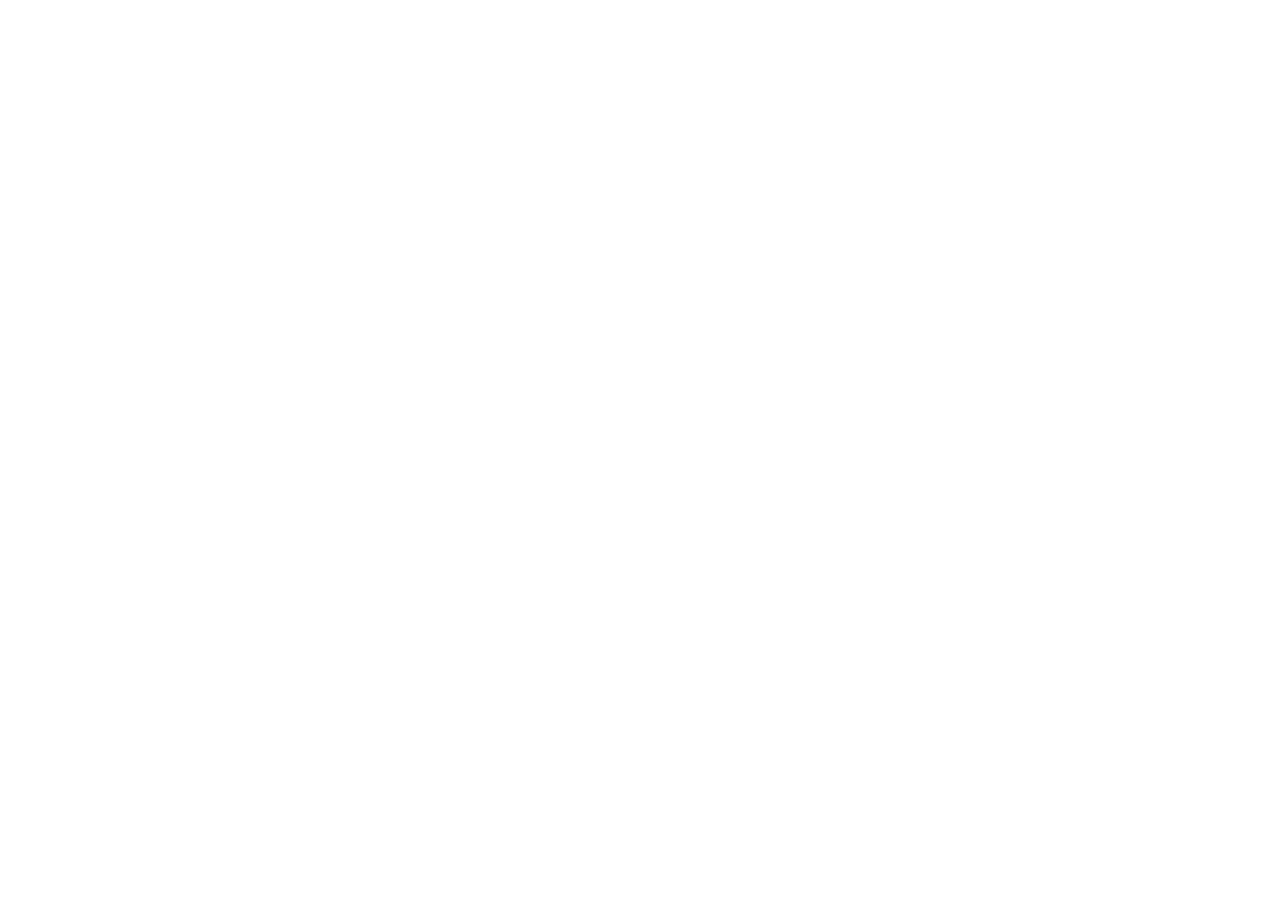
==== blog/index.html @ 4b0bd73b "add files" ====
<!DOCTYPE html>
<html lang="en">
<head>
  <meta charset="UTF-8">
  <meta http-equiv="X-UA-Compatible" content="IE=edge">
  <meta name="viewport" content="width=device-width, initial-scale=1.0">
  <link rel="stylesheet" href="../blog/css/style.css">
  <script defer src="../blog/src/blog.js"></script>
  <title>My Blog</title>
</head>
<body>
  <div class="container"></div>
</body>
</html>
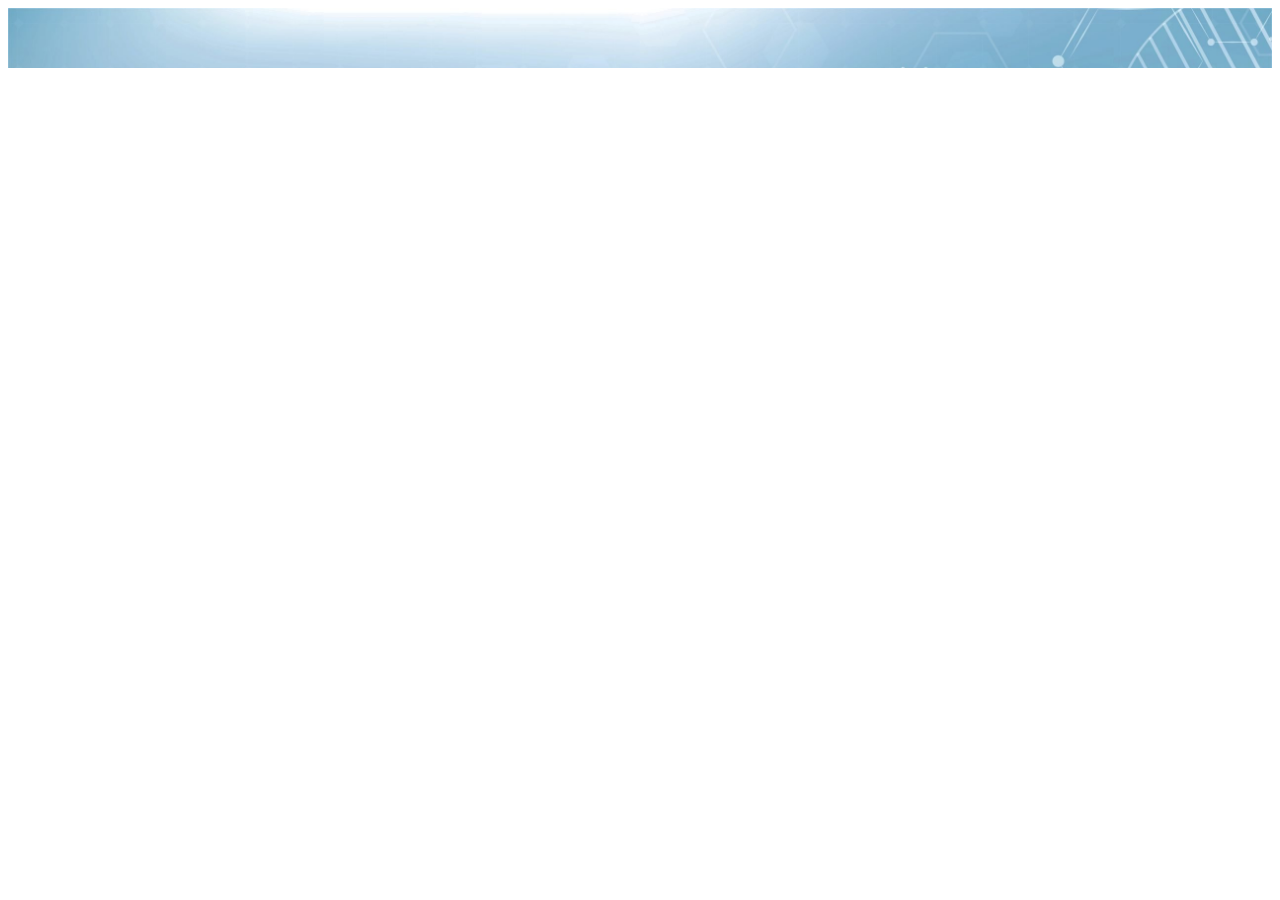
==== commit bdb0a200: "добавил оформление на страницу со списком статей" ====
--- a/blog/index.html
+++ b/blog/index.html
@@ -4,6 +4,10 @@
   <meta charset="UTF-8">
   <meta http-equiv="X-UA-Compatible" content="IE=edge">
   <meta name="viewport" content="width=device-width, initial-scale=1.0">
+  <link rel="preconnect" href="https://fonts.googleapis.com">
+<link rel="preconnect" href="https://fonts.gstatic.com" crossorigin>
+<link href="https://fonts.googleapis.com/css2?family=Dosis:wght@400;700&display=swap" rel="stylesheet">
+  <link href="https://cdn.jsdelivr.net/npm/bootstrap@5.0.1/dist/css/bootstrap.min.css" rel="stylesheet" integrity="sha384-+0n0xVW2eSR5OomGNYDnhzAbDsOXxcvSN1TPprVMTNDbiYZCxYbOOl7+AMvyTG2x" crossorigin="anonymous">
   <link rel="stylesheet" href="../blog/css/style.css">
   <script defer src="../blog/src/blog.js"></script>
   <title>My Blog</title>
--- a/blog/css/style.css
+++ b/blog/css/style.css
@@ -0,0 +1,62 @@
+*,
+::before,
+::after {
+  box-sizing: inherit;
+}
+
+html {
+  box-sizing: border-box;
+}
+
+ul {
+  list-style-type: none;
+  display: flex;
+  align-items: center;
+  justify-content: space-evenly;
+  flex-wrap: wrap;
+  font-family: 'Dosis', sans-serif;
+  font-weight: bold;
+  font-size: 20px;
+}
+
+.container {
+  max-width: 100%;
+  padding: 30px;
+  background-image: url(../img/bg-main.jpg);
+  background-size: cover;
+}
+
+.post {
+  width: 300px;
+  margin-right: 20px;
+  margin-bottom: 30px;
+  border-radius: 10px;
+  background-color: white;
+  background-image: url(../img/bg.jpg);
+  background-size: cover;
+  background-repeat: no-repeat;
+  transition: all .5s ease;
+}
+
+.post:hover {
+  background-image: url(../img/bg-hover.jpg);
+  background-size: cover;
+  transform: scale(1.05);
+}
+
+.post:hover .post__link {
+  color: white;
+}
+
+.post__link {
+  width: 100%;
+  min-height: 280px;
+  display: flex;
+  align-items: center;
+  padding: 10px;
+  text-align: center;
+  border-radius: 10px;
+  box-shadow: 7px 9px 22px 0px rgba(0, 0, 0, 1);
+  text-decoration: inherit;
+  color: black;
+}
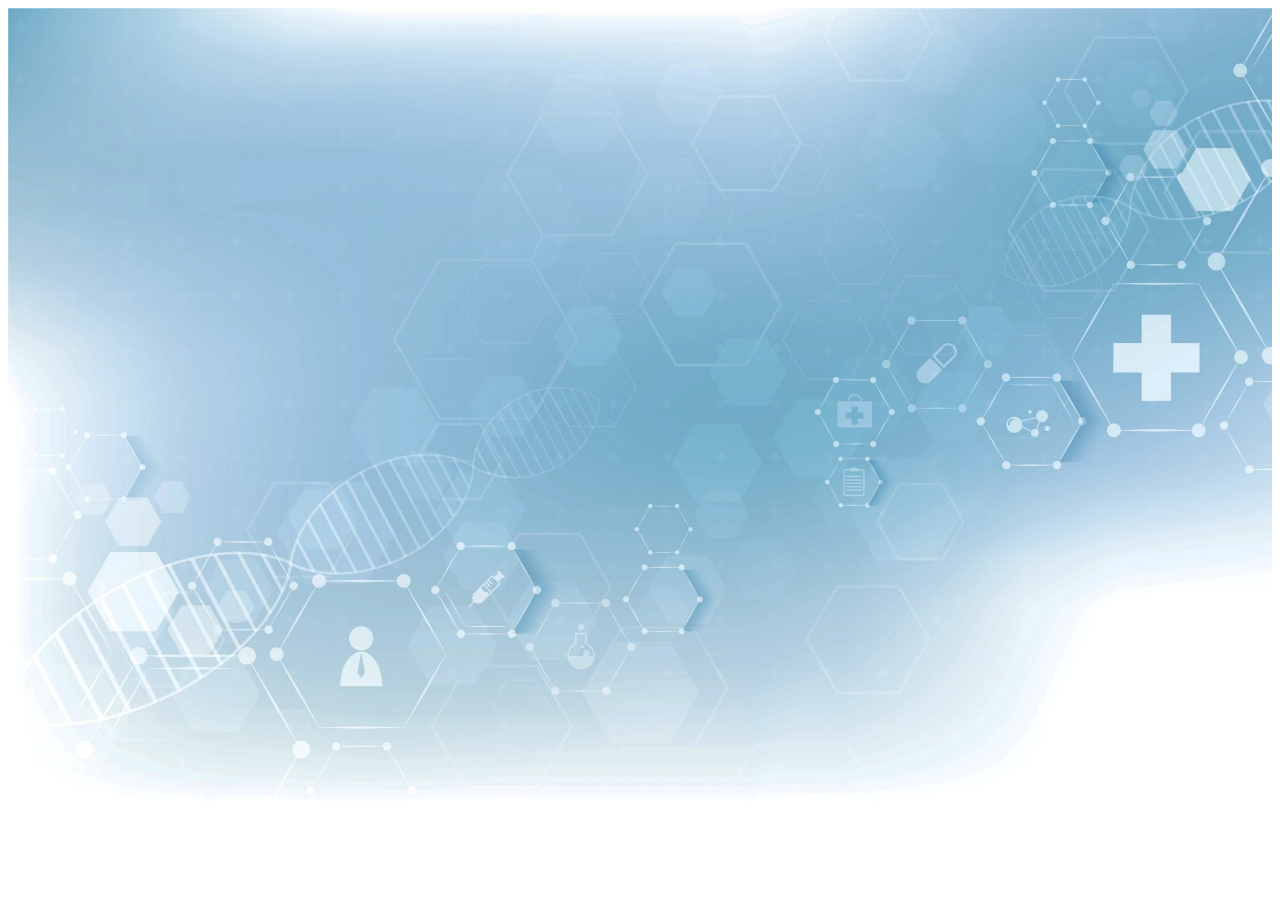
==== commit ec6286a6: "18/07/" ====
--- a/blog/index.html
+++ b/blog/index.html
@@ -1,18 +1,22 @@
 <!DOCTYPE html>
 <html lang="en">
+
 <head>
   <meta charset="UTF-8">
   <meta http-equiv="X-UA-Compatible" content="IE=edge">
   <meta name="viewport" content="width=device-width, initial-scale=1.0">
   <link rel="preconnect" href="https://fonts.googleapis.com">
-<link rel="preconnect" href="https://fonts.gstatic.com" crossorigin>
-<link href="https://fonts.googleapis.com/css2?family=Dosis:wght@400;700&display=swap" rel="stylesheet">
-  <link href="https://cdn.jsdelivr.net/npm/bootstrap@5.0.1/dist/css/bootstrap.min.css" rel="stylesheet" integrity="sha384-+0n0xVW2eSR5OomGNYDnhzAbDsOXxcvSN1TPprVMTNDbiYZCxYbOOl7+AMvyTG2x" crossorigin="anonymous">
+  <link rel="preconnect" href="https://fonts.gstatic.com" crossorigin>
+  <link href="https://fonts.googleapis.com/css2?family=Dosis:wght@400;700&display=swap" rel="stylesheet">
+  <link href="https://cdn.jsdelivr.net/npm/bootstrap@5.0.1/dist/css/bootstrap.min.css" rel="stylesheet"
+    integrity="sha384-+0n0xVW2eSR5OomGNYDnhzAbDsOXxcvSN1TPprVMTNDbiYZCxYbOOl7+AMvyTG2x" crossorigin="anonymous">
   <link rel="stylesheet" href="../blog/css/style.css">
   <script defer src="../blog/src/blog.js"></script>
   <title>My Blog</title>
 </head>
+
 <body>
   <div class="container"></div>
 </body>
+
 </html>
--- a/blog/css/style.css
+++ b/blog/css/style.css
@@ -20,8 +20,10 @@
 }
 
 .container {
+  min-height: 800px;
+  position: relative;
   max-width: 100%;
-  padding: 30px;
+  padding: 100px 40px;
   background-image: url(../img/bg-main.jpg);
   background-size: cover;
 }
@@ -33,14 +35,14 @@
   border-radius: 10px;
   background-color: white;
   background-image: url(../img/bg.jpg);
-  background-size: cover;
+  background-size: 100% 100%;
   background-repeat: no-repeat;
   transition: all .5s ease;
 }
 
 .post:hover {
   background-image: url(../img/bg-hover.jpg);
-  background-size: cover;
+  background-size: 100% 100%;
   transform: scale(1.05);
 }
 
@@ -60,3 +62,52 @@
   text-decoration: inherit;
   color: black;
 }
+
+.change-block {
+  max-width: 500px;
+  position: fixed;
+  display: flex;
+  align-items: center;
+  padding: 10px 30px;
+  top: 10px;
+  left: 50%;
+  transform: translateX(-50%);
+  width: 100%;
+  background: rgba(210, 121, 166, 0.28);
+  border-radius: 10px;
+}
+
+.change-block:hover {
+  background: rgba(210, 121, 166, 0.85);
+}
+
+.change-block input {
+  margin-bottom: 0px;
+  padding: 4px;
+  margin-right: 10px;
+  max-width: 50px;
+  border-radius: 10px;
+  border: none;
+  -moz-appearance:textfield;
+
+}
+
+.change-block a {
+  display: inline-block;
+  margin-right: auto;
+  font-family: 'Dosis', sans-serif;
+  font-size: 20px;
+  text-decoration: none;
+}
+
+.change-block p {
+  display: inline-block;
+  margin-bottom: 0;
+  font-size: 20px;
+  font-family: 'Dosis', sans-serif;
+}
+
+.change-block input::-webkit-outer-spin-button,
+.change-block input::-webkit-inner-spin-button {
+  -webkit-appearance: none;
+}
